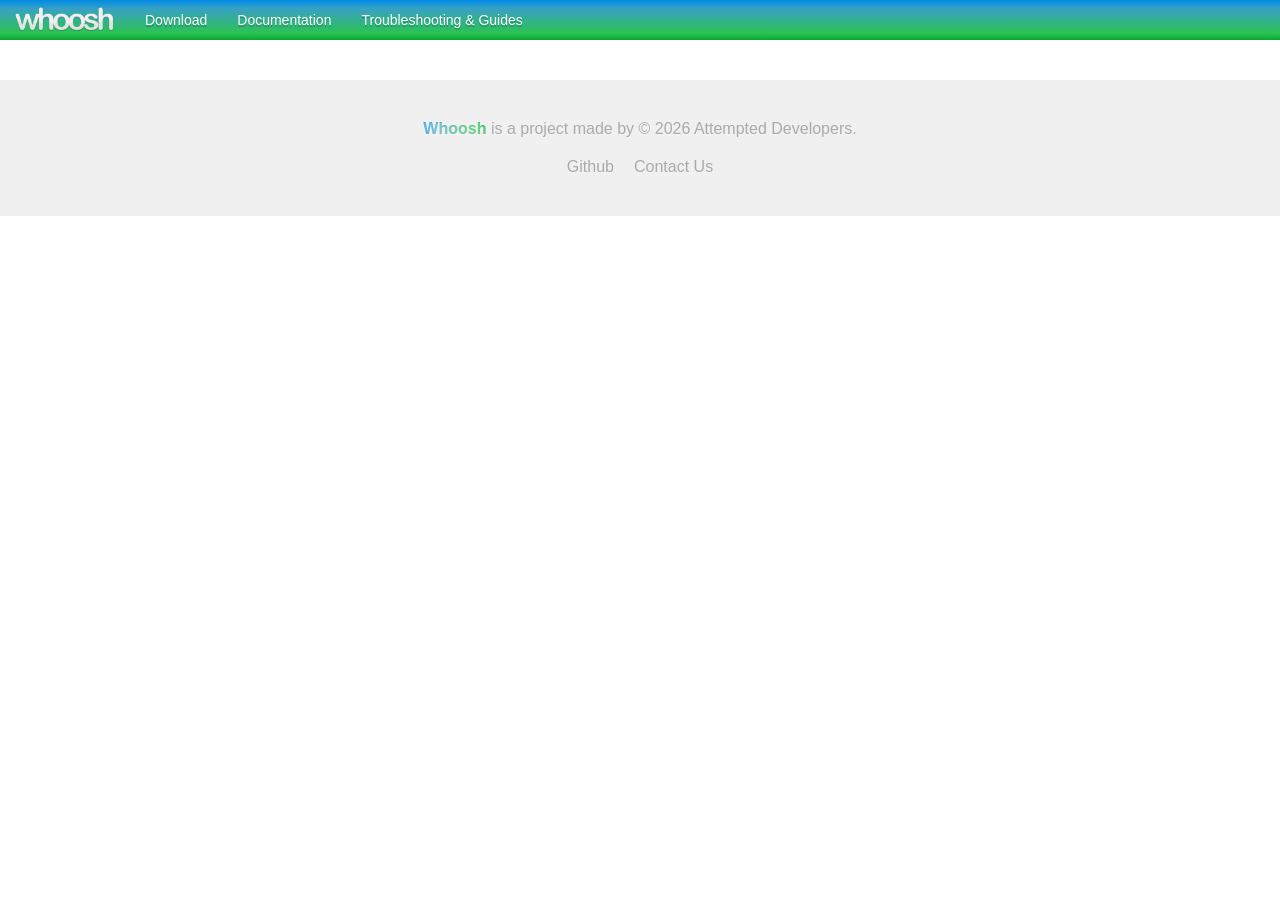
==== website/about/index.html @ 92641af6 "Added Documentation / About" ====
<!DOCTYPE html>
<html lang="en">
<head>
    <meta charset="UTF-8">
    <meta name="viewport" content="width=device-width, initial-scale=1.0">
    <title>Whoosh - Documentation</title>
    <link rel="stylesheet" href="../assets/styles/style.css">
</head>
<body>
    <nav>
        <a href="../index.html"><img src="../assets/logos/logo-white.png" alt="Whoosh Logo" class="logo"></a>
        <a href="../download.html">Download</a>
        <a href="index.html">Documentation</a>
        <a href="../help/index.html">Troubleshooting & Guides</a>
    </nav>
    <footer>
  <p style="padding-top: 40px;"><b style="background: linear-gradient(90deg, rgba(0, 138, 230, 1) 0%, rgba(56, 162, 194, 1) 23%, rgba(43, 194, 83, 1) 83%, rgba(7, 168, 50, 1) 100%);background-clip: text;color: transparent;opacity: 80%;">Whoosh</b> is a project made by © 2026 Attempted Developers.   </p>
<p style="padding-bottom: 40px;"><a href="https://github.com/ccxrmo/Whoosh/tree/main">Github</a><a href="">Contact Us</a></p>
</footer>
</body>
</html>
---- website/assets/styles/style.css ----
/* FONTS */

@font-face {
    font-family: 'ArialRoundedBold';
    src: url('../fonts/ArialRoundedBold.ttf') format('truetype');
}

/* STYLES */

body {
    margin: 0;
    padding: 0;
    font-family: Arial, sans-serif;
}

nav {
    background: linear-gradient(180deg, rgba(0, 138, 230, 1) 0%, rgba(56, 162, 194, 1) 23%, rgba(43, 194, 83, 1) 83%, rgba(7, 168, 50, 1) 100%);
    filter: progid:DXImageTransform.Microsoft.gradient(startColorstr="#008AE6", endColorstr="#07A832", GradientType=0);
    color: black;
    height: 40px;
    display: flex;
    animation: alternate-colors ease-in-out 5s infinite;
}

nav a {
    color: white;
    text-decoration: none;
    align-self: center;
    padding: 0px 15px;
    text-shadow: 0px 2px rgba(0, 0, 0, 0.2);
    font-size: 14px;
}

nav a:hover {
    text-decoration: underline;
}

.logo {
    width: 100px;
    height: auto;
}

.hero-logo {
    width: 300px;
    height: auto;
    margin-left: 20px;
    display: block;
    margin-bottom: 20px;
}

.hero h1 {
    display: flex;
    font-weight: normal;
    margin-bottom: 2px;
}

.hero h1 img {
    height: 1.5em;
    margin-left: 10px;
    position: relative;
    top: -10px;
}

.hero h1 * {
    align-self: center;
}

.hero {
    margin: 20px auto;
    padding: 20px;
    width: 80%;
    box-shadow: inset 0px 2px 0px rgba(255, 255, 255, 0.25), inset 0px -2px 0px rgba(0, 0, 0, 0.25);
    filter: drop-shadow(0px 6px 10px rgba(0, 0, 0, 0.25));
    background: radial-gradient(100% 100% at 50% 0%, rgba(113, 113, 113, 0.4) 50%, rgba(183, 183, 183, 0.4) 100%);
    border-radius: 12px;
    position: relative;
    overflow: hidden;
}

.hero:after {
    content: '';
    position: absolute;
    top: -60px;
    left: 0;
    width: 100%;
    height: 100px;
    background: radial-gradient(100% 100% at 50% 0%, rgba(255, 255, 255, 0.5) 50%, rgba(255, 255, 255, 0.1) 100%);
    border-radius: 12px;
    pointer-events: none;
    border-radius: 100px;
    z-index: -1;
}

footer {
    width: -webkit-fill-available;
    margin-top: 40px;
    background-color: #f0f0f0;
    display: flex;
    flex-direction: column;
    color: #aaa;
    text-shadow: 0px 1px rgba(255, 255, 255, 0.2); 
}

footer * {
    align-self: center;
}

footer a {
    padding: 0px 10px;
    color: #aaa;
    text-decoration: none;
}

footer a:hover {
    text-decoration: underline;
    color: #666;
}

footer p {
    margin: 0;
    padding-bottom: 20px
}

/* DOWNLOAD */

.platforms {
    display: flex;
    gap: 20px;
    margin-bottom: 20px;
    flex-direction: column;
}

.platforms a {
    display: flex;
    align-items: center;
    text-decoration: none;
    color: black;
    padding: 10px;
    background: rgba(255, 255, 255, 0.3);
    border-radius: 8px;
    box-shadow: 0px 2px 5px rgba(0, 0, 0, 0.1);
    transition: all ease 0.2s;
    position: relative;
    overflow: hidden;
}

.platforms a:after {
    content: '';
    width: 100%;
    height: 100px;
    background: radial-gradient(100% 100% at 50% 0%, rgba(255, 255, 255, 0.5) 50%, rgba(255, 255, 255, 0.2) 100%);
    border-radius: 12px;
    position: absolute;
    pointer-events: none;
    top: -60px;
    left: 0;
}

.platforms.ios {
    background: linear-gradient();
}

.platforms.android {
    background: linear-gradient();
}

/* NOTIFICATIONS */

.notif {
    width: -webkit-fill-available;
    height: 40px;
    display: flex;
    background: rgba(0, 0, 0, 0.2);
    border-bottom: 2px solid rgba(0, 0, 0, 0.3);
}

.notif p {
    margin: 0;
    align-self: center;
    color: #333;
    text-shadow: 0px 1px rgba(0, 0, 0, 0.2);
    padding-left: 10px;
}
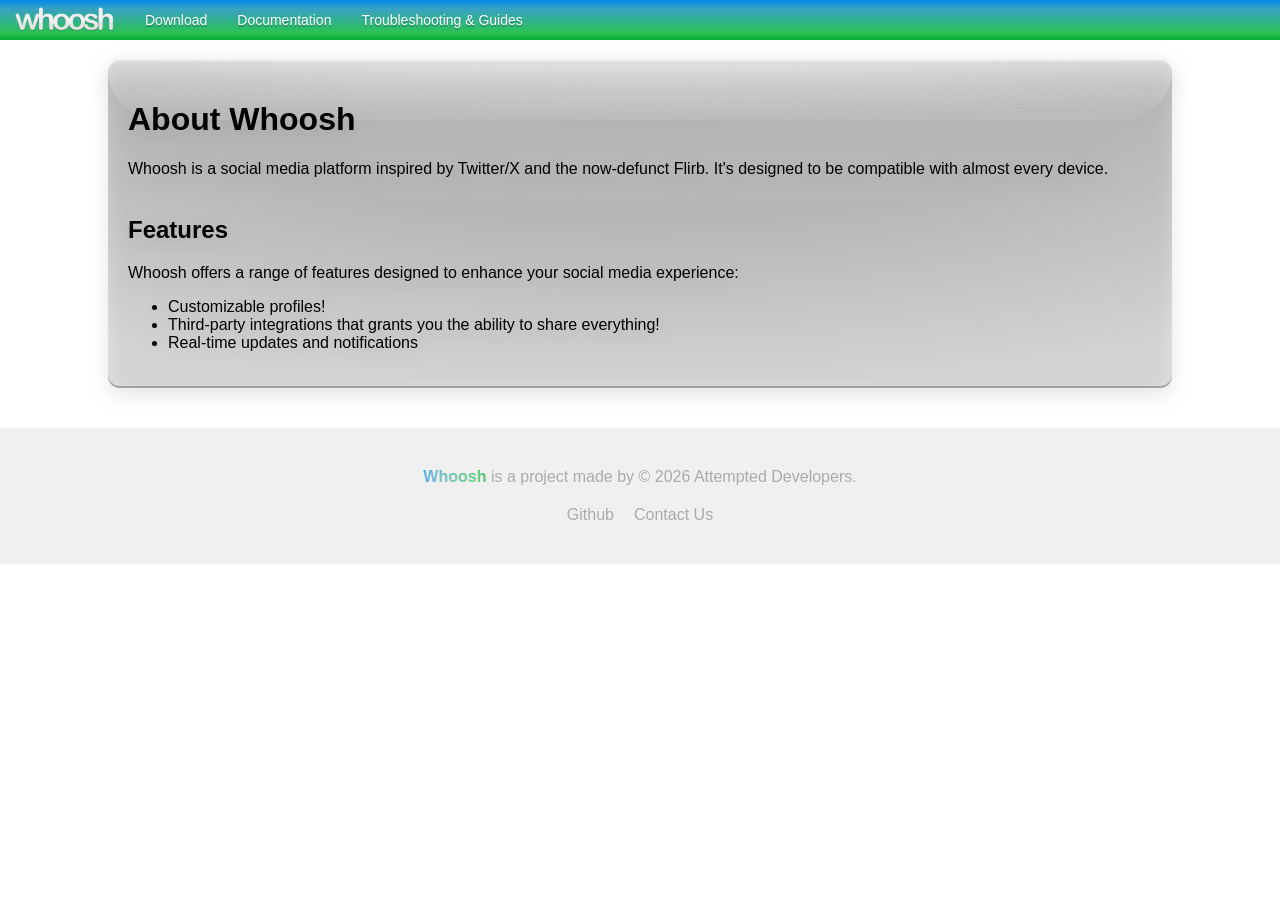
==== commit ebe917e1: "Add About section and style enhancements to the website" ====
--- a/website/about/index.html
+++ b/website/about/index.html
@@ -13,6 +13,21 @@
         <a href="index.html">Documentation</a>
         <a href="../help/index.html">Troubleshooting & Guides</a>
     </nav>
+
+<div class="about">
+  <h1>About Whoosh</h1>
+  <p>Whoosh is a social media platform inspired by Twitter/X and the now-defunct Flirb. It's designed to be compatible with almost every device.
+    <br><br>
+    <h2>Features</h2>
+    <p>Whoosh offers a range of features designed to enhance your social media experience:</p>
+    <ul>
+      <li>Customizable profiles!</li>
+      <li>Third-party integrations that grants you the ability to share everything!</li>
+      <li>Real-time updates and notifications</li>
+    </ul>
+  </p>
+</div>
+
     <footer>
   <p style="padding-top: 40px;"><b style="background: linear-gradient(90deg, rgba(0, 138, 230, 1) 0%, rgba(56, 162, 194, 1) 23%, rgba(43, 194, 83, 1) 83%, rgba(7, 168, 50, 1) 100%);background-clip: text;color: transparent;opacity: 80%;">Whoosh</b> is a project made by © 2026 Attempted Developers.   </p>
 <p style="padding-bottom: 40px;"><a href="https://github.com/ccxrmo/Whoosh/tree/main">Github</a><a href="">Contact Us</a></p>
--- a/website/assets/styles/style.css
+++ b/website/assets/styles/style.css
@@ -182,9 +182,33 @@
     padding-left: 10px;
 }
 
-
-
-
-
-
-
+.about {
+    padding: 20px;
+    background: radial-gradient(100% 100% at 50% 0%, rgba(113, 113, 113, 0.4) 50%, rgba(183, 183, 183, 0.4) 100%);
+    border-radius: 12px;
+    box-shadow: inset 0px 2px 0px rgba(255, 255, 255, 0.25), inset 0px -2px 0px rgba(0, 0, 0, 0.25);
+    filter: drop-shadow(0px 6px 10px rgba(0, 0, 0, 0.25));
+    margin: 20px auto;
+    width: 80%;
+    position: relative;
+    overflow: hidden;
+}
+
+.about:after {
+    content: '';
+    position: absolute;
+    top: -40px;
+    left: 0;
+    width: 100%;
+    height: 100px;
+    background: radial-gradient(100% 100% at 50% 0%, rgba(255, 255, 255, 0.5) 50%, rgba(255, 255, 255, 0.1) 100%);
+    border-radius: 12px;
+    pointer-events: none;
+    border-radius: 100px;
+    z-index: -1;
+}
+
+
+
+
+
